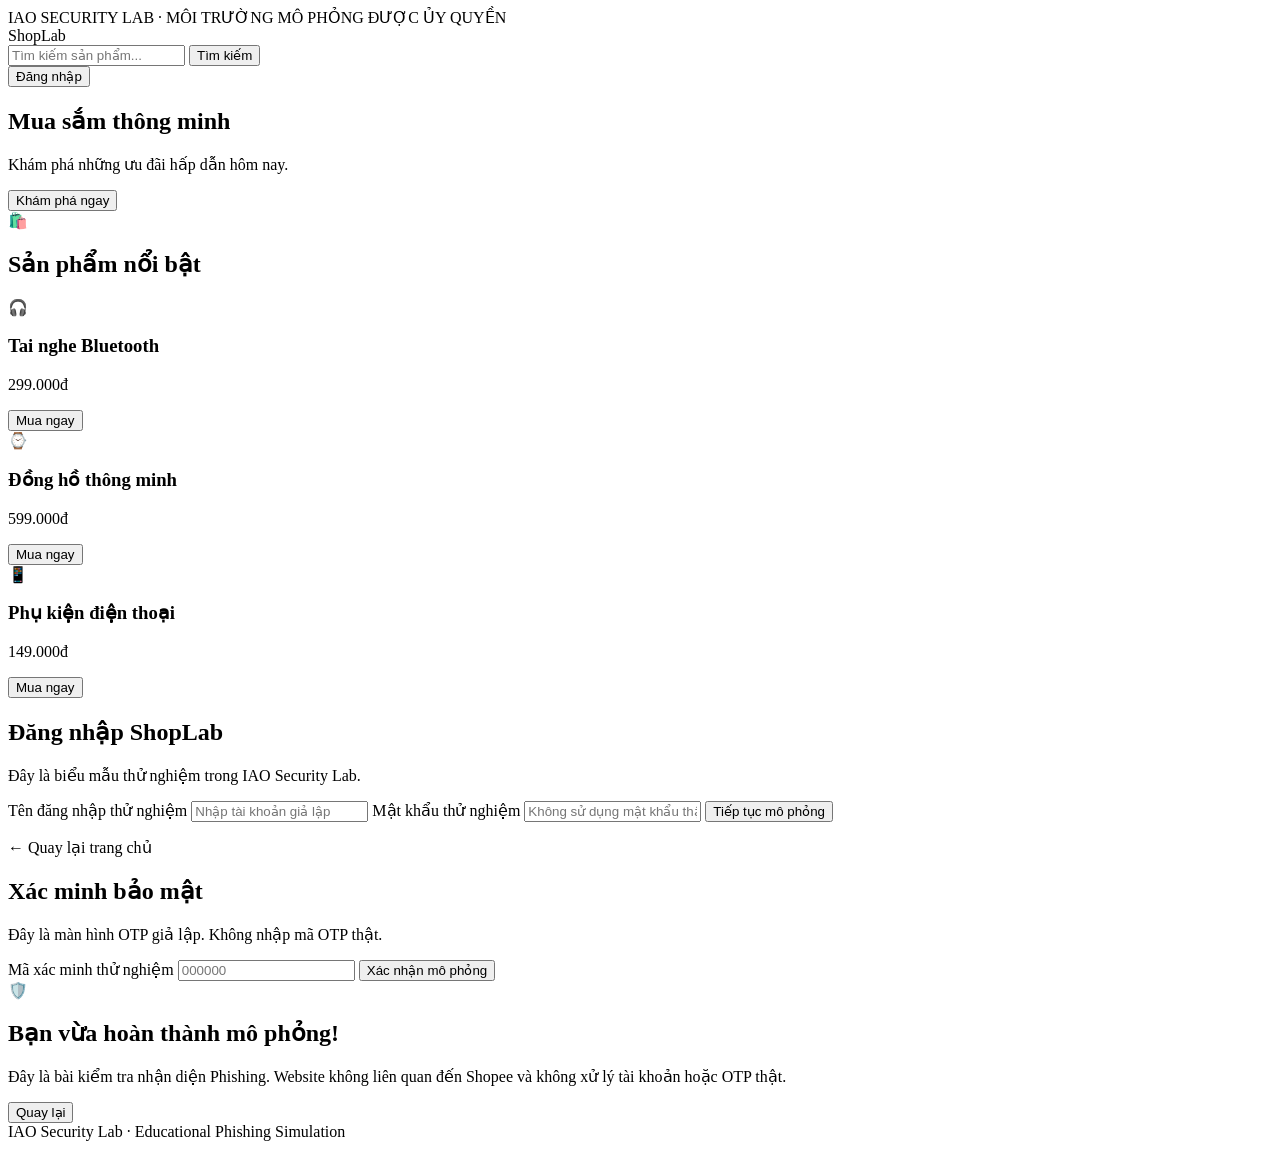
==== simulation/index.html @ ee304b80 "Add initial HTML structure for ShopLab simulation" ====
<!DOCTYPE html>
<html lang="vi">
<head>
  <meta charset="UTF-8">
  <meta name="viewport" content="width=device-width, initial-scale=1.0">
  <title>ShopLab - IAO Security Simulation</title>
  <link rel="stylesheet" href="style.css">
</head>
<body>

  <div class="lab-notice">
    IAO SECURITY LAB · MÔI TRƯỜNG MÔ PHỎNG ĐƯỢC ỦY QUYỀN
  </div>

  <header class="header">
    <div class="logo">Shop<span>Lab</span></div>
    <div class="search">
      <input type="search" placeholder="Tìm kiếm sản phẩm...">
      <button type="button">Tìm kiếm</button>
    </div>
    <button class="login-btn" onclick="showPage('login')">
      Đăng nhập
    </button>
  </header>

  <main>
    <section id="home" class="page active">
      <div class="hero">
        <div>
          <h1>Mua sắm thông minh</h1>
          <p>Khám phá những ưu đãi hấp dẫn hôm nay.</p>
          <button onclick="showPage('login')">
            Khám phá ngay
          </button>
        </div>
        <div class="hero-icon">🛍️</div>
      </div>

      <h2>Sản phẩm nổi bật</h2>

      <div class="products">
        <div class="product">
          <div class="product-image">🎧</div>
          <h3>Tai nghe Bluetooth</h3>
          <p>299.000đ</p>
          <button onclick="showPage('login')">
            Mua ngay
          </button>
        </div>

        <div class="product">
          <div class="product-image">⌚</div>
          <h3>Đồng hồ thông minh</h3>
          <p>599.000đ</p>
          <button onclick="showPage('login')">
            Mua ngay
          </button>
        </div>

        <div class="product">
          <div class="product-image">📱</div>
          <h3>Phụ kiện điện thoại</h3>
          <p>149.000đ</p>
          <button onclick="showPage('login')">
            Mua ngay
          </button>
        </div>
      </div>
    </section>

    <section id="login" class="page">
      <div class="auth-card">
        <h2>Đăng nhập ShopLab</h2>
        <p>Đây là biểu mẫu thử nghiệm trong IAO Security Lab.</p>

        <form id="loginForm">
          <label>Tên đăng nhập thử nghiệm</label>
          <input type="text" placeholder="Nhập tài khoản giả lập" required>

          <label>Mật khẩu thử nghiệm</label>
          <input type="password" placeholder="Không sử dụng mật khẩu thật" required>

          <button type="submit">Tiếp tục mô phỏng</button>
        </form>

        <p class="back" onclick="showPage('home')">
          ← Quay lại trang chủ
        </p>
      </div>
    </section>

    <section id="otp" class="page">
      <div class="auth-card">
        <h2>Xác minh bảo mật</h2>
        <p>Đây là màn hình OTP giả lập. Không nhập mã OTP thật.</p>

        <form id="otpForm">
          <label>Mã xác minh thử nghiệm</label>
          <input type="text" inputmode="numeric"
                 maxlength="6" placeholder="000000" required>

          <button type="submit">Xác nhận mô phỏng</button>
        </form>
      </div>
    </section>

    <section id="result" class="page">
      <div class="auth-card result">
        <div class="result-icon">🛡️</div>
        <h2>Bạn vừa hoàn thành mô phỏng!</h2>
        <p>
          Đây là bài kiểm tra nhận diện Phishing.
          Website không liên quan đến Shopee và không xử lý
          tài khoản hoặc OTP thật.
        </p>
        <button onclick="showPage('home')">Quay lại</button>
      </div>
    </section>
  </main>

  <footer>
    IAO Security Lab · Educational Phishing Simulation
  </footer>

  <script src="app.js"></script>
</body>
</html>
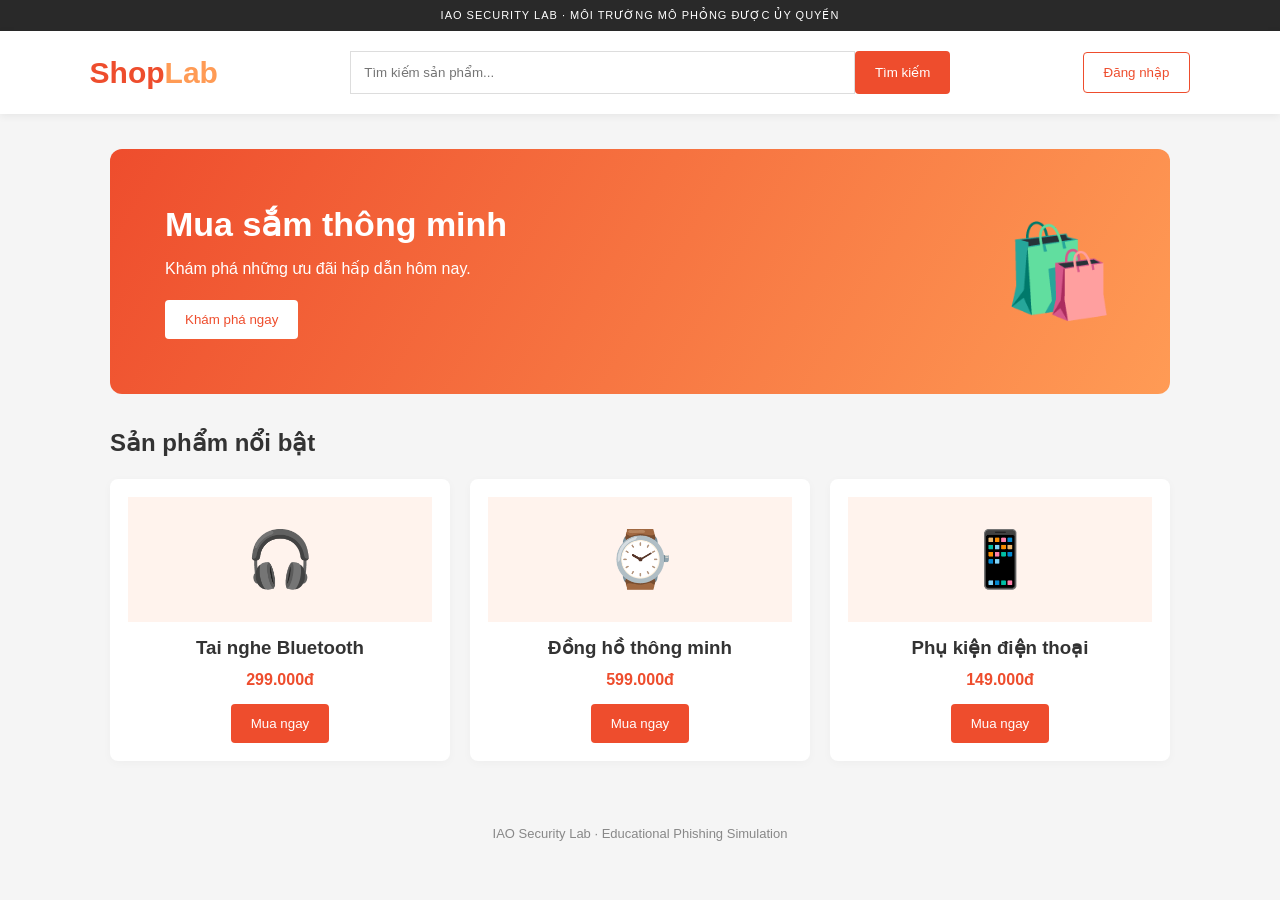
==== commit 3301d6df: "Update login form to include participant ID input Replaced username and password fields with partici" ====
--- a/simulation/index.html
+++ b/simulation/index.html
@@ -76,11 +76,13 @@
 
         <form id="loginForm">
           <label>Tên đăng nhập thử nghiệm</label>
-          <input type="text" placeholder="Nhập tài khoản giả lập" required>
-
-          <label>Mật khẩu thử nghiệm</label>
-          <input type="password" placeholder="Không sử dụng mật khẩu thật" required>
-
+          <label>Mã người tham gia</label>
+          <input
+            id="participantInput"
+            type="text"
+            placeholder="USER-001"
+            required
+          >
           <button type="submit">Tiếp tục mô phỏng</button>
         </form>
 
--- a/simulation/style.css
+++ b/simulation/style.css
@@ -0,0 +1,233 @@
+
+* {
+  margin: 0;
+  padding: 0;
+  box-sizing: border-box;
+  font-family: Arial, sans-serif;
+}
+
+body {
+  background: #f5f5f5;
+  color: #333;
+}
+
+.lab-notice {
+  background: #292929;
+  color: white;
+  text-align: center;
+  padding: 9px;
+  font-size: 11px;
+  letter-spacing: 1px;
+}
+
+.header {
+  background: white;
+  display: flex;
+  align-items: center;
+  justify-content: space-between;
+  gap: 25px;
+  padding: 20px 7%;
+  box-shadow: 0 2px 8px #00000010;
+}
+
+.logo {
+  color: #ee4d2d;
+  font-size: 30px;
+  font-weight: bold;
+}
+
+.logo span {
+  color: #ff9b55;
+}
+
+.search {
+  display: flex;
+  flex: 1;
+  max-width: 600px;
+}
+
+.search input {
+  flex: 1;
+  padding: 13px;
+  border: 1px solid #ddd;
+  outline: none;
+}
+
+button {
+  cursor: pointer;
+  background: #ee4d2d;
+  color: white;
+  border: none;
+  padding: 12px 20px;
+  border-radius: 4px;
+}
+
+button:hover {
+  background: #d93c20;
+}
+
+.login-btn {
+  background: white;
+  color: #ee4d2d;
+  border: 1px solid #ee4d2d;
+}
+
+main {
+  max-width: 1100px;
+  margin: 35px auto;
+  padding: 0 20px;
+}
+
+.hero {
+  background: linear-gradient(120deg, #ee4d2d, #ff9b55);
+  color: white;
+  border-radius: 12px;
+  padding: 55px;
+  display: flex;
+  justify-content: space-between;
+  align-items: center;
+  margin-bottom: 35px;
+}
+
+.hero h1 {
+  font-size: 34px;
+  margin-bottom: 15px;
+}
+
+.hero p {
+  margin-bottom: 22px;
+}
+
+.hero button {
+  background: white;
+  color: #ee4d2d;
+}
+
+.hero-icon {
+  font-size: 90px;
+}
+
+h2 {
+  margin-bottom: 22px;
+}
+
+.products {
+  display: grid;
+  grid-template-columns: repeat(3, 1fr);
+  gap: 20px;
+}
+
+.product {
+  background: white;
+  padding: 18px;
+  border-radius: 8px;
+  text-align: center;
+  box-shadow: 0 2px 10px #00000008;
+}
+
+.product-image {
+  background: #fff3ed;
+  padding: 30px;
+  font-size: 55px;
+  margin-bottom: 15px;
+}
+
+.product h3 {
+  margin-bottom: 12px;
+}
+
+.product p {
+  color: #ee4d2d;
+  font-weight: bold;
+  margin-bottom: 15px;
+}
+
+.page {
+  display: none;
+}
+
+.page.active {
+  display: block;
+}
+
+.auth-card {
+  max-width: 430px;
+  margin: 55px auto;
+  padding: 35px;
+  background: white;
+  border-radius: 10px;
+  box-shadow: 0 4px 20px #00000010;
+}
+
+.auth-card > p {
+  color: #777;
+  font-size: 14px;
+  line-height: 1.6;
+  margin-bottom: 25px;
+}
+
+label {
+  display: block;
+  margin: 17px 0 8px;
+  font-size: 14px;
+}
+
+.auth-card input {
+  width: 100%;
+  padding: 13px;
+  border: 1px solid #ddd;
+  border-radius: 5px;
+}
+
+.auth-card form button {
+  width: 100%;
+  margin-top: 25px;
+}
+
+.back {
+  margin-top: 25px;
+  cursor: pointer;
+}
+
+.result {
+  text-align: center;
+}
+
+.result-icon {
+  font-size: 65px;
+  margin-bottom: 15px;
+}
+
+footer {
+  text-align: center;
+  padding: 30px;
+  color: #888;
+  font-size: 13px;
+}
+
+@media (max-width: 700px) {
+  .header {
+    flex-wrap: wrap;
+  }
+
+  .search {
+    order: 3;
+    flex-basis: 100%;
+  }
+
+  .hero {
+    padding: 30px;
+  }
+
+  .hero h1 {
+    font-size: 25px;
+  }
+
+  .hero-icon {
+    font-size: 50px;
+  }
+
+  .products {
+    grid-template-columns: 1fr;
+  }
+}
